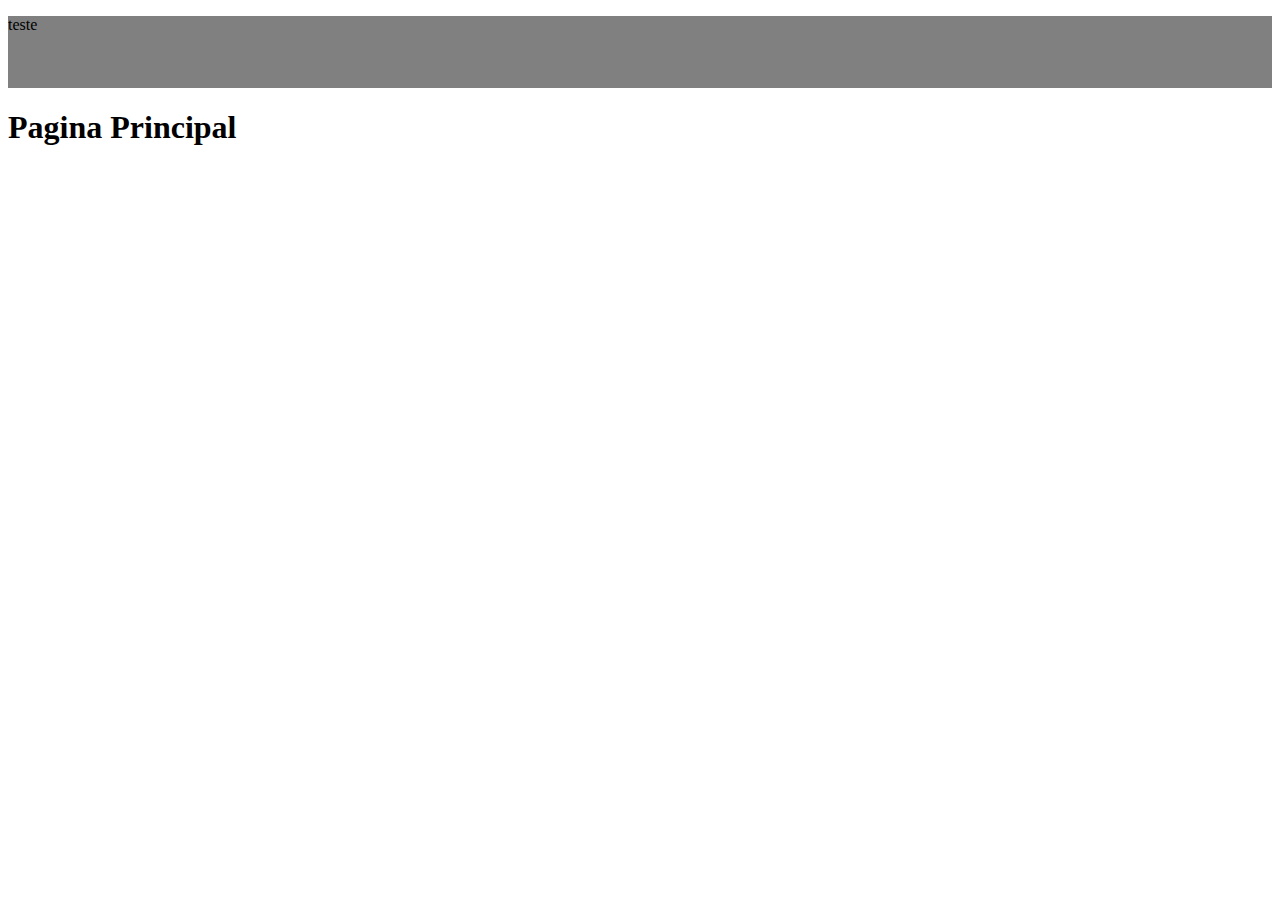
==== index.html @ c4175d47 "commit-1" ====
<!DOCTYPE html>
<html lang="pt-br">
<head>
    <meta charset="UTF-8">
    <meta name="viewport" content="width=device-width, initial-scale=1.0">
    <title>Projeto JS</title>
    <link rel="stylesheet" href="style.css">
</head>
<body>
    <header>
        <p>teste</p>
    </header>

    <section id="container1">
        <h1>Pagina Principal</h1>

    </section>

    <footer> </footer>
    
</body>
<script src="script.js"></script>
</html>
---- style.css ----
* {

}

header {
    background-color: grey;
    height: 8vh;
}
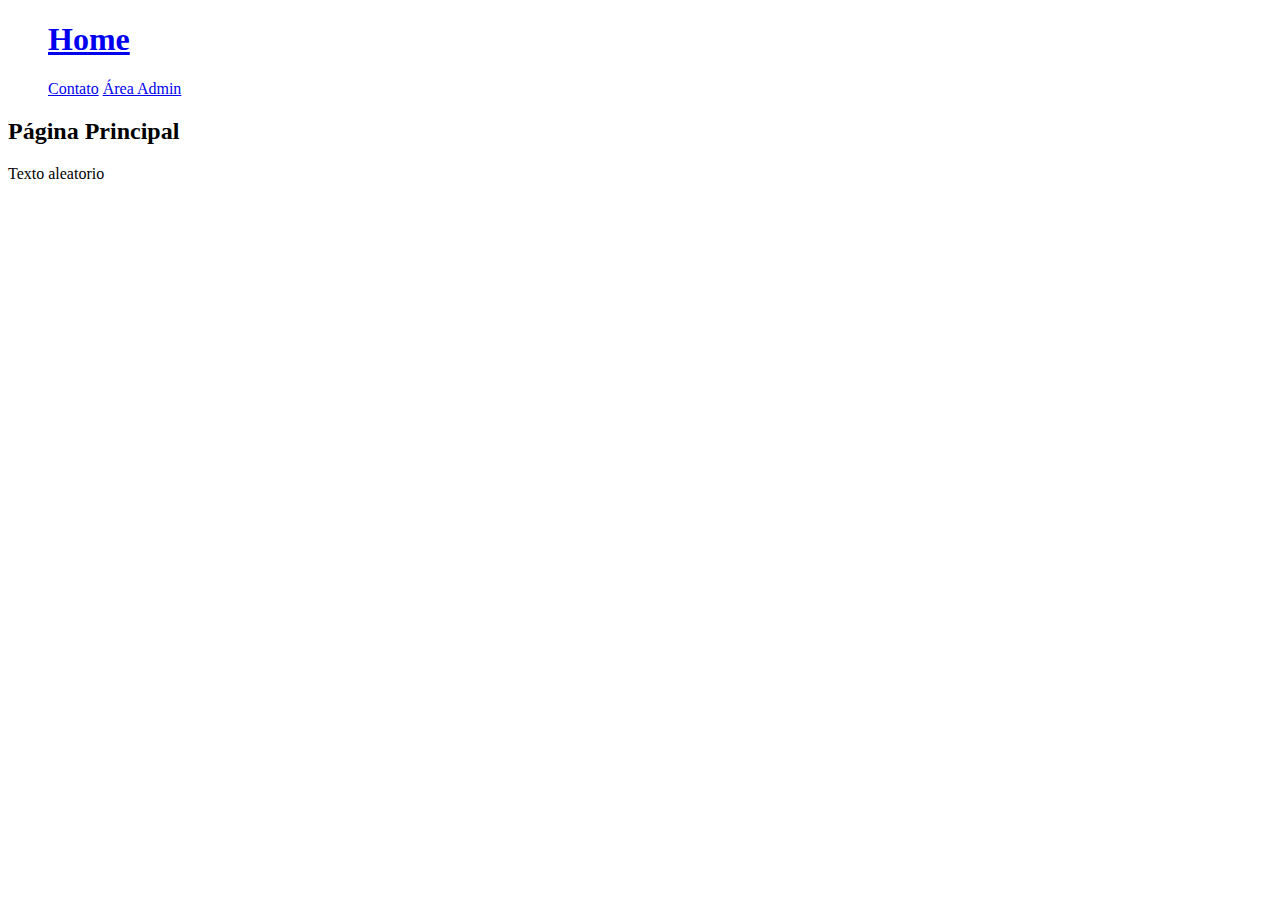
==== commit 471dc46f: "Update index.html" ====
--- a/index.html
+++ b/index.html
@@ -3,21 +3,27 @@
 <head>
     <meta charset="UTF-8">
     <meta name="viewport" content="width=device-width, initial-scale=1.0">
-    <title>Projeto JS</title>
+    <title> Projeto JS </title>
     <link rel="stylesheet" href="style.css">
 </head>
 <body>
-    <header>
-        <p>teste</p>
-    </header>
+<footer>
+    <nav>
+        <ul>
+            <h1>
+                <a href="index.html">Home</a>
+            </h1>
+            <a href="contatos.html">Contato</a>
+            <a href="areaAdmin"> Área Admin </a>
+        </ul>
+    </nav>
+</footer>
 
-    <section id="container1">
-        <h1>Pagina Principal</h1>
+<section id="container">
+    <h2> Página Principal</h2>
+    <p> Texto aleatorio </p>
+</section>
 
-    </section>
-
-    <footer> </footer>
-    
 </body>
 <script src="script.js"></script>
 </html>--- a/style.css
+++ b/style.css
@@ -1,8 +1,138 @@
 * {
-
+    font-family: 'Lucida Sans';
 }
 
-header {
+
+.nav1{
     background-color: grey;
-    height: 8vh;
+    padding: 10px 60px;
+    display: flex;
+    justify-content: space-between;
+    align-items: center;
+}
+
+.nav1 ul{
+    display: flex;
+    align-items: center;
+    list-style: none;
+    padding: 10px;
+}
+.nav1 li{
+    margin-left: 8px;
+}
+.nav1 li a{
+    text-decoration: none;
+    color: white;
+    font-size: 26px;
+    font-weight: 500;
+    padding: 8px 15px;
+    border-radius: 5px;
+    transition: 0.3s;
+    margin-left: 240px;
+}
+.nav1 li a:hover{
+    background-color: white;
+    color: black;
+}
+
+.principal {
+    display: block;
+    text-align: center;
+    margin-top: 200px;
+}
+
+
+
+
+
+
+
+.nav2{
+    background-color: grey;
+    padding: 10px 60px;
+    display: flex;
+    justify-content: space-between;
+    align-items: center;
+}
+
+.nav2 ul{
+    display: flex;
+    align-items: center;
+    list-style: none;
+    padding: 10px;
+}
+.nav2 li{
+    margin-left: 8px;
+}
+.nav2 li a{
+    text-decoration: none;
+    color: white;
+    font-size: 26px;
+    font-weight: 500;
+    padding: 8px 15px;
+    border-radius: 5px;
+    transition: 0.3s;
+    margin-left: 240px;
+}
+.nav2 li a:hover{
+    background-color: white;
+    color: black;
+}
+
+.contatos {
+    display: block;
+    text-align: center;
+    margin-top: 200px;
+}
+
+
+
+
+
+
+
+
+.nav3{
+    background-color: grey;
+    padding: 10px 60px;
+    display: flex;
+    justify-content: space-between;
+    align-items: center;
+}
+
+.nav3 ul{
+    display: flex;
+    align-items: center;
+    list-style: none;
+    padding: 10px;
+}
+.nav3 li{
+    margin-left: 8px;
+}
+.nav3 li a{
+    text-decoration: none;
+    color: white;
+    font-size: 26px;
+    font-weight: 500;
+    padding: 8px 15px;
+    border-radius: 5px;
+    transition: 0.3s;
+    margin-left: 240px;
+}
+.nav3 li a:hover{
+    background-color: white;
+    color: black;
+}
+
+.mensagens {
+    display: block;
+    text-align: center;
+    margin-top: 70px;
+}
+
+.msg {
+    display: block;
+    color: rgb(255, 0, 43);
+    height: 600px;
+    width: 700px;
 }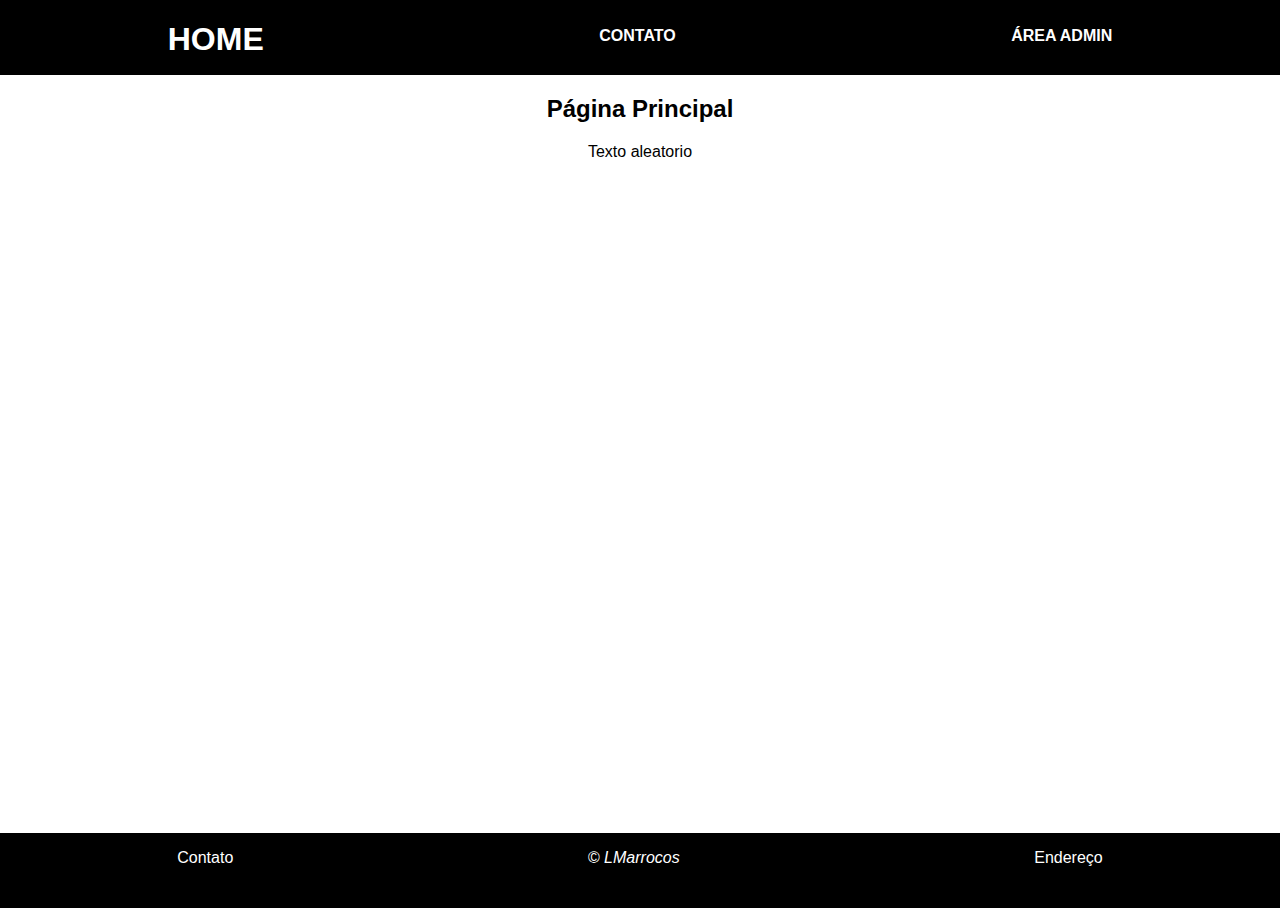
==== commit ddd9933b: "recomeçando html e css" ====
--- a/index.html
+++ b/index.html
@@ -7,22 +7,32 @@
     <link rel="stylesheet" href="style.css">
 </head>
 <body>
-<footer>
+<header>
     <nav>
-        <ul>
+        
             <h1>
                 <a href="index.html">Home</a>
             </h1>
-            <a href="contatos.html">Contato</a>
-            <a href="areaAdmin"> Área Admin </a>
-        </ul>
+            <p>
+                <a href="contatos.html"><b>Contato</b></a>
+            </p>
+            <p>
+                <a href="areaAdmin"> <b>Área Admin</b> </a>
+            </p>
+        
     </nav>
-</footer>
+</header>
 
-<section id="container">
+<main>
     <h2> Página Principal</h2>
     <p> Texto aleatorio </p>
-</section>
+</main>
+
+<footer>
+    <p>Contato</p>
+    <p id="marca"> &copy; LMarrocos </p>
+    <p>Endereço </p>
+</footer>
 
 </body>
 <script src="script.js"></script>
--- a/style.css
+++ b/style.css
@@ -1,138 +1,42 @@
 * {
-    font-family: 'Lucida Sans';
+    font-family: sans-serif;
+}
+
+body {
+    margin: 0px;
+}
+
+header nav {
+    height: 75px;
+    display: flex;
+    justify-content: space-around;
+    background-color: black;
+    text-transform: uppercase;
+}
+
+header nav p {
+    padding-top: 11px;
 }
 
 
-.nav1{
-    background-color: grey;
-    padding: 10px 60px;
-    display: flex;
-    justify-content: space-between;
-    align-items: center;
+header a {
+    text-decoration: none;
+    color: white;
 }
 
-.nav1 ul{
-    display: flex;
-    align-items: center;
-    list-style: none;
-    padding: 10px;
-}
-.nav1 li{
-    margin-left: 8px;
-}
-.nav1 li a{
-    text-decoration: none;
-    color: white;
-    font-size: 26px;
-    font-weight: 500;
-    padding: 8px 15px;
-    border-radius: 5px;
-    transition: 0.3s;
-    margin-left: 240px;
-}
-.nav1 li a:hover{
-    background-color: white;
-    color: black;
+main {
+    text-align: center;
+    height: 738px;
 }
 
-.principal {
-    display: block;
-    text-align: center;
-    margin-top: 200px;
+footer {
+    color: white;
+    height: 75px;
+    background-color: black;
+    display: flex;
+    justify-content: space-around;
 }
 
-
-
-
-
-
-
-.nav2{
-    background-color: grey;
-    padding: 10px 60px;
-    display: flex;
-    justify-content: space-between;
-    align-items: center;
-}
-
-.nav2 ul{
-    display: flex;
-    align-items: center;
-    list-style: none;
-    padding: 10px;
-}
-.nav2 li{
-    margin-left: 8px;
-}
-.nav2 li a{
-    text-decoration: none;
-    color: white;
-    font-size: 26px;
-    font-weight: 500;
-    padding: 8px 15px;
-    border-radius: 5px;
-    transition: 0.3s;
-    margin-left: 240px;
-}
-.nav2 li a:hover{
-    background-color: white;
-    color: black;
-}
-
-.contatos {
-    display: block;
-    text-align: center;
-    margin-top: 200px;
-}
-
-
-
-
-
-
-
-
-.nav3{
-    background-color: grey;
-    padding: 10px 60px;
-    display: flex;
-    justify-content: space-between;
-    align-items: center;
-}
-
-.nav3 ul{
-    display: flex;
-    align-items: center;
-    list-style: none;
-    padding: 10px;
-}
-.nav3 li{
-    margin-left: 8px;
-}
-.nav3 li a{
-    text-decoration: none;
-    color: white;
-    font-size: 26px;
-    font-weight: 500;
-    padding: 8px 15px;
-    border-radius: 5px;
-    transition: 0.3s;
-    margin-left: 240px;
-}
-.nav3 li a:hover{
-    background-color: white;
-    color: black;
-}
-
-.mensagens {
-    display: block;
-    text-align: center;
-    margin-top: 70px;
-}
-
-.msg {
-    display: block;
-    color: rgb(255, 0, 43);
-    height: 600px;
-    width: 700px;
+#marca {
+    font-style: italic;
 }